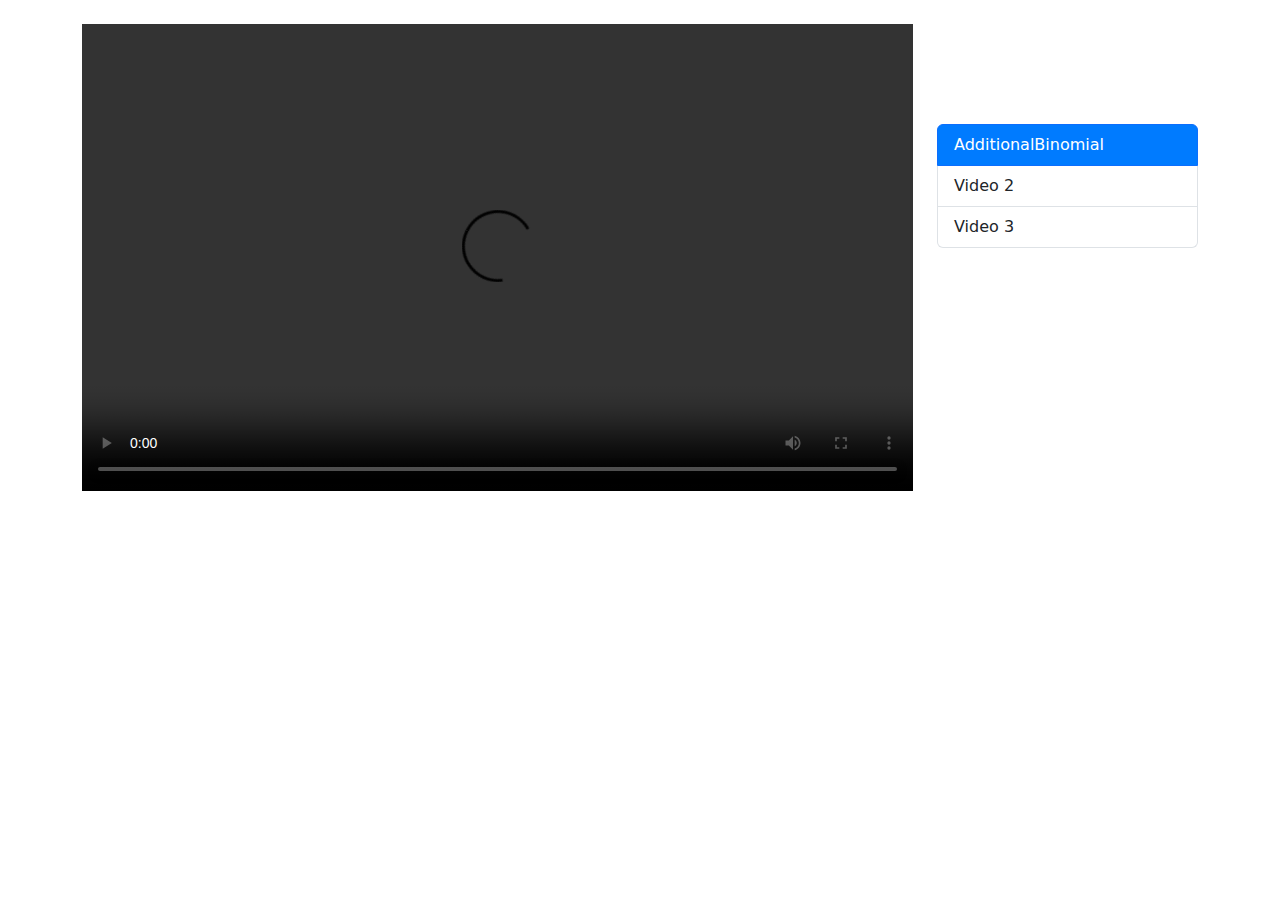
==== content1.html @ b06cb7ae "Add files via upload" ====
<!DOCTYPE html>
<html lang="en">
<head>
    <meta charset="UTF-8">
    <meta name="viewport" content="width=device-width, initial-scale=1.0">
    <title>Interactive Video Gallery</title>
    <link href="https://cdn.jsdelivr.net/npm/bootstrap@5.3.0/dist/css/bootstrap.min.css" rel="stylesheet">
    <link rel="stylesheet" href="assets/content1.css">
</head>
<body onload="initGallery()">
    <div class="container my-4">
        <div class="row">
           
            <!-- Main Video Section -->
            <div class="col-md-9">
                <div class="video-container">
                    <video id="mainVideo" controls>
                        <source src="videos/MSevenAdditionalBinomial1.mp4" type="video/mp4">
                        Your browser does not support the video tag.
                    </video>
                </div>
            </div>


             <!-- Links Section -->
             <div class="col-md-3" style="margin-top: 100px;">
                <ul class="list-group">
                    <li class="list-group-item active" onclick="changeVideo('videos/MSevenAdditionalBinomial1.mp4', this)">AdditionalBinomial</li>
                    <li class="list-group-item" onclick="changeVideo('videos/MSevenAdditionalBinomial1.mp4', this)">Video 2</li>
                    <li class="list-group-item" onclick="changeVideo('video3.mp4', this)">Video 3</li>
                    <!-- Add more links here -->
                </ul>
            </div>
        </div>
    </div>
<script>function changeVideo(videoSrc, element) {
    // Get the video element
    const video = document.getElementById('mainVideo');
    
    // Change the video source
    video.src = videoSrc;
    
    // Load and play the new video
    video.load();
    video.play();
    
    // Update active link styling
    const links = document.querySelectorAll('.list-group-item');
    links.forEach(link => link.classList.remove('active'));
    
    // Set the clicked link as active
    element.classList.add('active');
}

function initGallery() {
    // Set the first video as active by default
    const firstLink = document.querySelector('.list-group-item');
    firstLink.classList.add('active');
    changeVideo(firstLink.getAttribute('onclick').match(/'([^']+)'/)[1], firstLink);
}
</script>
    <script src="https://cdn.jsdelivr.net/npm/bootstrap@5.3.0/dist/js/bootstrap.bundle.min.js"></script>
    <script src="script.js"></script>
</body>
</html>
---- assets/content1.css ----
/* Ensure the main video is responsive and maintains aspect ratio */
.video-container {
    position: relative;
    padding-bottom: 56.25%; /* 16:9 aspect ratio */
    height: 0;
    overflow: hidden;
}

.video-container video {
    position: absolute;
    top: 0;
    left: 0;
    width: 100%;
    height: 100%;
    object-fit: cover;
}

/* Highlight the active link */
.list-group-item.active {
    background-color: #007bff;
    color: white;
    cursor: pointer;
}

.list-group-item {
    cursor: pointer;
    transition: background-color 0.3s ease;
}

.list-group-item:hover {
    background-color: #f8f9fa;
}
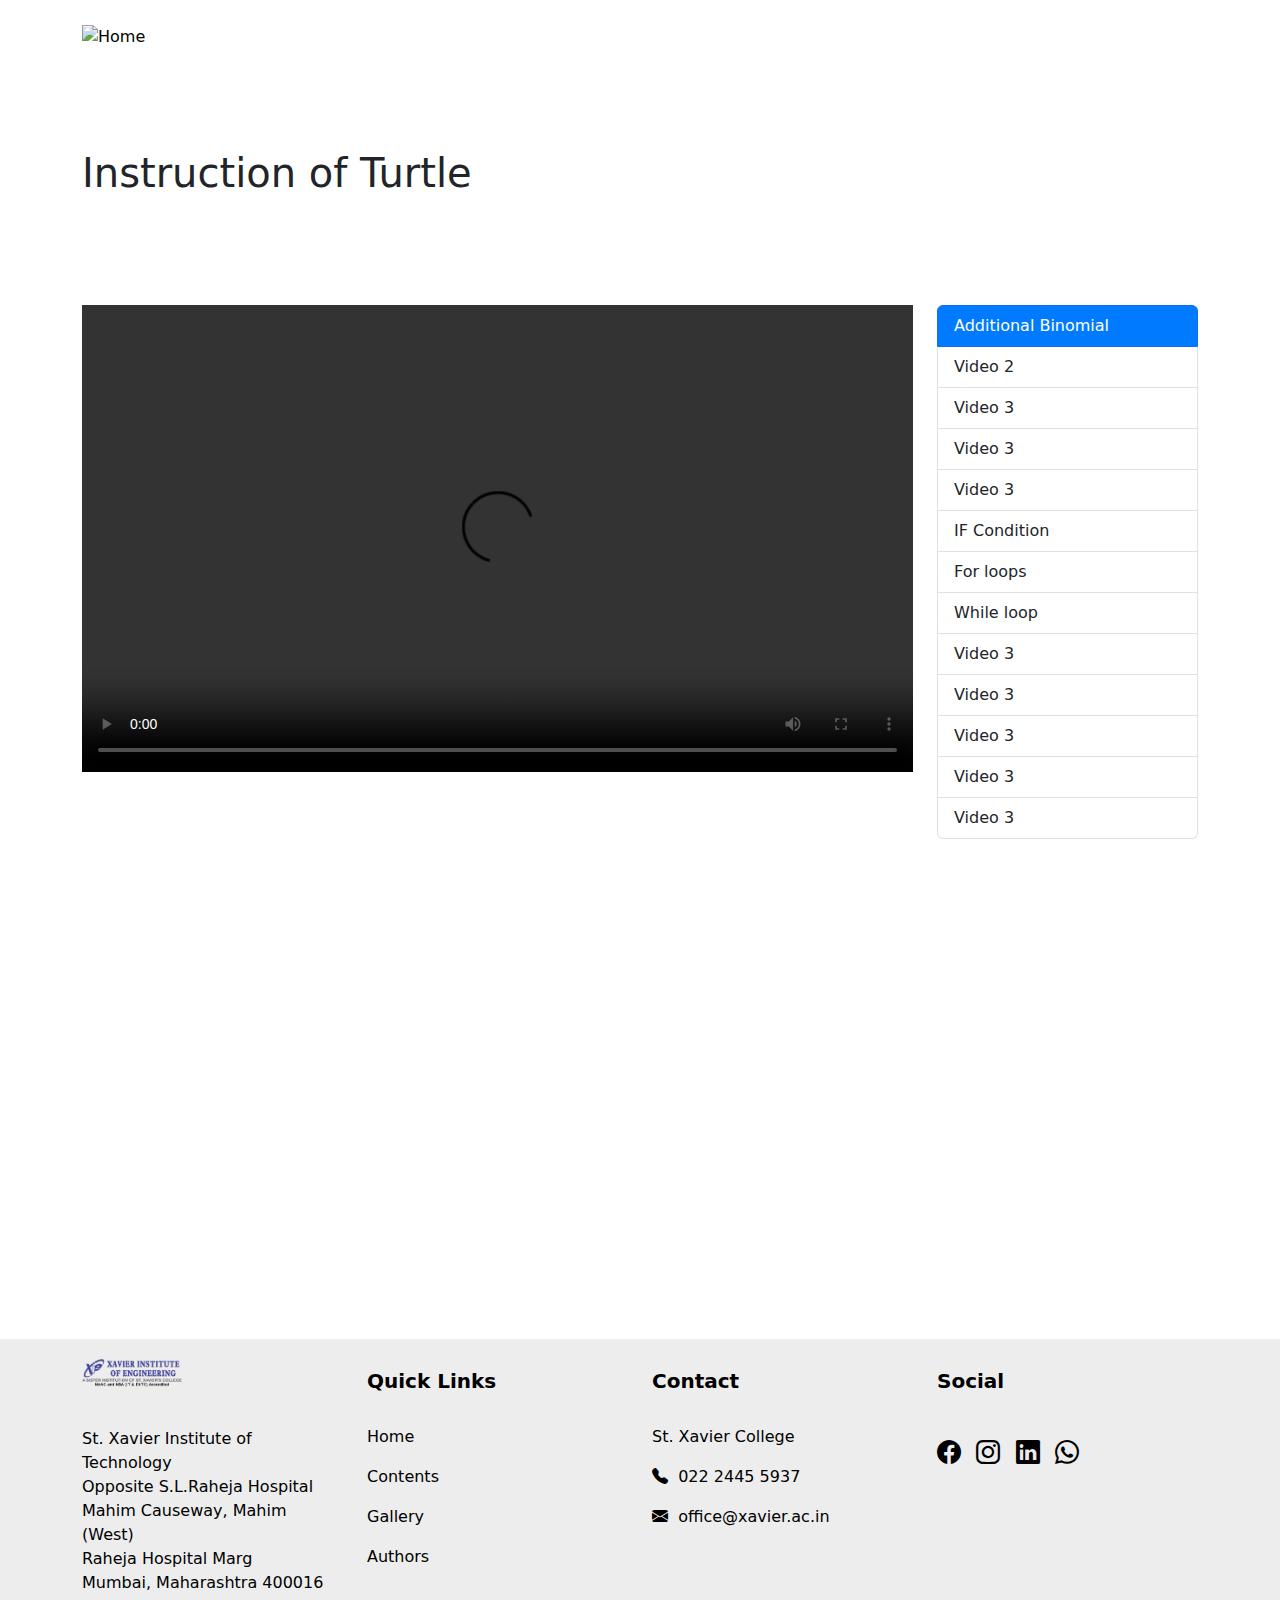
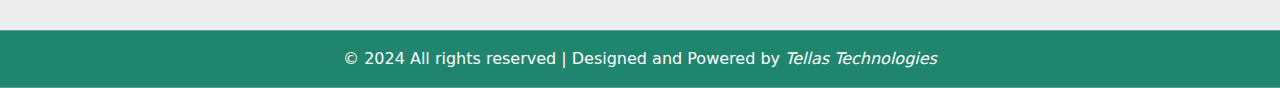
==== commit ea276d79: "Update content1.html" ====
--- a/content1.html
+++ b/content1.html
@@ -4,16 +4,32 @@
     <meta charset="UTF-8">
     <meta name="viewport" content="width=device-width, initial-scale=1.0">
     <title>Interactive Video Gallery</title>
+    <link rel="stylesheet" href="css/bootstrap.min.css">
+    <link rel="stylesheet" href="css/bootstrap-reboot.css">
+      <!--The facuty swiper css-->
+      <link rel="stylesheet" href="css/swiper-bundle.min.css">
+    <link rel="stylesheet" href="https://cdn.jsdelivr.net/npm/bootstrap-icons@1.9.1/font/bootstrap-icons.css">
+    <link rel="stylesheet" href="https://cdnjs.cloudflare.com/ajax/libs/font-awesome/4.7.0/css/font-awesome.min.css">
     <link href="https://cdn.jsdelivr.net/npm/bootstrap@5.3.0/dist/css/bootstrap.min.css" rel="stylesheet">
+      <!-- Font Awesome for Icons -->
+      <link rel="stylesheet" href="https://cdnjs.cloudflare.com/ajax/libs/font-awesome/6.0.0/css/all.min.css">
+    <link href="https://cdn.jsdelivr.net/npm/aos@2.3.4/dist/aos.css" rel="stylesheet">
     <link rel="stylesheet" href="assets/content1.css">
 </head>
 <body onload="initGallery()">
     <div class="container my-4">
-        <div class="row">
-           
+<!-- Home Icon Section -->
+<div id="homeIcon">
+    <a href="index.html">
+        <img src="assets/images/home.png" alt="Home" class="home-icon">
+    </a>
+</div>
+         
+        <div class="row" style="margin-top: 100px;">
+           <h1 class="content">Instruction of Turtle</h1>
             <!-- Main Video Section -->
-            <div class="col-md-9">
-                <div class="video-container">
+            <div class="col-md-9" >
+                <div class="video-container" style="margin-top: 100px;">
                     <video id="mainVideo" controls>
                         <source src="videos/MSevenAdditionalBinomial1.mp4" type="video/mp4">
                         Your browser does not support the video tag.
@@ -25,13 +41,146 @@
              <!-- Links Section -->
              <div class="col-md-3" style="margin-top: 100px;">
                 <ul class="list-group">
-                    <li class="list-group-item active" onclick="changeVideo('videos/MSevenAdditionalBinomial1.mp4', this)">AdditionalBinomial</li>
+                    <li class="list-group-item active" onclick="changeVideo('videos/MSevenAdditionalBinomial1.mp4', this)">Additional Binomial</li>
                     <li class="list-group-item" onclick="changeVideo('videos/MSevenAdditionalBinomial1.mp4', this)">Video 2</li>
                     <li class="list-group-item" onclick="changeVideo('video3.mp4', this)">Video 3</li>
+                    <li class="list-group-item" onclick="changeVideo('video3.mp4', this)">Video 3</li>
+                    <li class="list-group-item" onclick="changeVideo('video3.mp4', this)">Video 3</li>
+                    <li class="list-group-item" onclick="changeVideo('video3.mp4', this)">IF Condition</li>
+                    <li class="list-group-item" onclick="changeVideo('video3.mp4', this)">For loops</li>
+                    <li class="list-group-item" onclick="changeVideo('video3.mp4', this)">While loop</li>
+                    <li class="list-group-item" onclick="changeVideo('video3.mp4', this)">Video 3</li>
+                    <li class="list-group-item" onclick="changeVideo('video3.mp4', this)">Video 3</li>
+                    <li class="list-group-item" onclick="changeVideo('video3.mp4', this)">Video 3</li>
+                    <li class="list-group-item" onclick="changeVideo('video3.mp4', this)">Video 3</li>
+                    <li class="list-group-item" onclick="changeVideo('video3.mp4', this)">Video 3</li>
+                    
                     <!-- Add more links here -->
                 </ul>
             </div>
         </div>
+    </div>
+    <!-- Footer -->
+<style>
+    footer {
+      background-color: #ededed;
+      color: black;
+      padding: 20px 0;
+    }
+  
+    .footer-logo {
+      max-width: 100px;
+      /* Adjust logo size */
+    }
+  
+    .social {
+      font-size: 24px;
+      margin-top: 10px;
+  
+    }
+  
+    .quick-links,
+    .admin-links,
+    .contact-info {
+      margin-bottom: 25px;
+      margin-top: 10px;
+    }
+  
+    .h5 {
+      font-weight: bold;
+    }
+  
+    .copyright {
+      margin-top: 20px;
+    }
+  
+    a {
+      color: black;
+      text-decoration: none;
+      /* Remove underline from links */
+    }
+  
+    a:hover {
+      color: #007bff;
+      /* Change link color on hover if needed */
+    }
+  
+    .text-center {
+      background-color: #20856f;
+      color: #fff;
+      margin-top: -17px;
+      margin-bottom: -17px;
+    }
+  
+    @media (max-width: 991px) {
+      p {
+        font-size: 13px;
+      }
+    }
+  </style>
+  </head>
+  
+  <body>
+  
+    <!-- Content goes here -->
+  
+    <!-- Footer -->
+    <footer style="margin-top: 500px;">
+      <div class="container">
+        <div class="row">
+          <!-- First Column: Company Logo and Social Media -->
+          <div class="col-md-3" align="left">
+            <img src="logo.png" alt="Company Logo" class="footer-logo mb-3">
+            <p>
+              <br> St. Xavier Institute of Technology
+              <br> Opposite S.L.Raheja Hospital
+              <br>Mahim Causeway, Mahim (West)
+              <br> Raheja Hospital Marg
+              <br> Mumbai, Maharashtra 400016
+            </p>
+  
+          </div>
+  
+          <!-- Second Column: Quick Links -->
+          <div class="col-md-3 quick-links" align="left">
+            <h5 class="h5">Quick Links</h5></br>
+            <p> <a href="#">Home</a></p>
+            <p> <a href="#con">Contents</a></p>
+            <p> <a href="#gallery">Gallery</a></p>
+            <p> <a href="#main">Authors</a></p>
+            <!-- Add more quick links as needed -->
+            </ul>
+          </div>
+  
+          <!-- Third Column: Admin Links -->
+          <div class="col-md-3 quick-links" align="left">
+            <h5 class="h5">Contact</h5><br>
+            <p>St. Xavier College</p>
+            <p><i class="bi bi-telephone-fill"></i>&nbsp 022 2445 5937 </p>
+            <p><i class="bi bi-envelope-fill"></i>&nbsp office@xavier.ac.in</p>
+  
+            <!-- Add more admin links as needed -->
+  
+          </div>
+  
+          <!-- Fourth Column: Contact Information -->
+          <div class="col-md-3 contact-info" align="left">
+            <h5 class="h5">Social</h5><br>
+            <div class="social">
+              <a href=""><i class="bi bi-facebook"></i></a>&nbsp
+              <a href=""><i class="bi bi-instagram"></i></a>&nbsp
+              <a href="https://www.linkedin.com/st.xavierinstituteoftechnology/."><i class="bi bi-linkedin"></i></a>&nbsp
+              <a href="https://wa.me/+918454020093"> <i class="bi bi-whatsapp"></i> </a>
+            </div>
+          </div>
+        </div>
+      </div>
+    </footer>
+    <!-- Copyright Section -->
+    <div class="text-center copyright">
+      <hr>
+      <p style="color: #fff;">&copy; 2024 All rights reserved | Designed and Powered by <span><a href="tellas.netlify.app" style="color: #fff;"><i>Tellas Technologies</i></a></span></p>
+      <hr>
     </div>
 <script>function changeVideo(videoSrc, element) {
     // Get the video element
